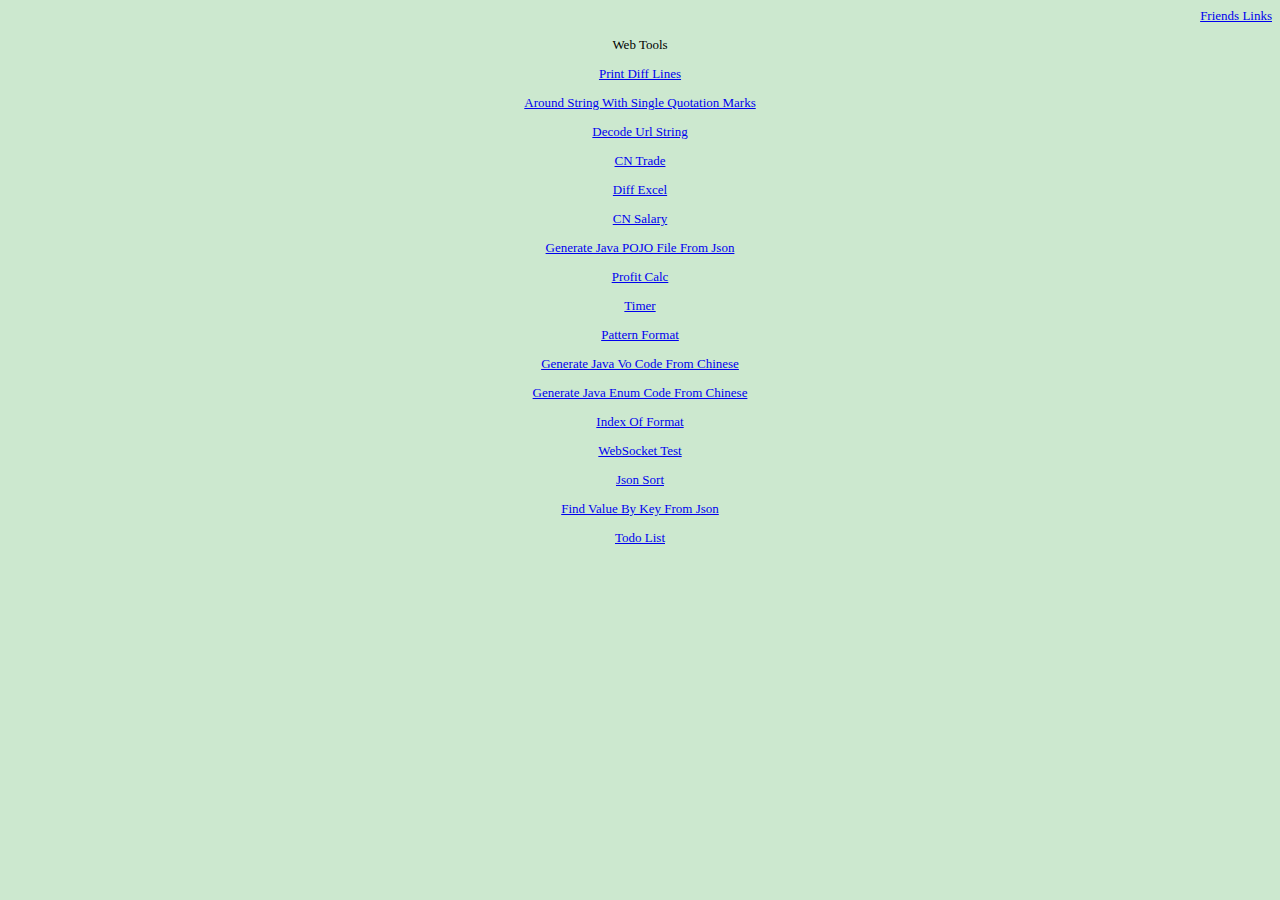
==== index.html @ d9b79220 "feat✨: update like sql" ====
<!DOCTYPE html><html lang=""><head><meta charset="utf-8"><meta http-equiv="X-UA-Compatible" content="IE=edge"><meta name="viewport" content="width=device-width,initial-scale=1"><link rel="icon" href="/dog.ico"><title>web-tools</title><link href="/css/chunk-1b1db866.e6678d6d.css" rel="prefetch"><link href="/css/chunk-7cc7de72.6ad1413c.css" rel="prefetch"><link href="/js/chunk-1940f107.6ebf0225.js" rel="prefetch"><link href="/js/chunk-1b1db866.20f64eea.js" rel="prefetch"><link href="/js/chunk-1ea17356.50a39ca7.js" rel="prefetch"><link href="/js/chunk-2d0a4bb8.d5ed5f6c.js" rel="prefetch"><link href="/js/chunk-2d0a4efd.b0582077.js" rel="prefetch"><link href="/js/chunk-2d0c02c5.6dd8c02f.js" rel="prefetch"><link href="/js/chunk-2d0d0eed.fac09519.js" rel="prefetch"><link href="/js/chunk-2d0dad43.9f3d9fb6.js" rel="prefetch"><link href="/js/chunk-2d0e13e6.fd4de1e1.js" rel="prefetch"><link href="/js/chunk-2d209383.af4e9167.js" rel="prefetch"><link href="/js/chunk-2d210983.a8b77554.js" rel="prefetch"><link href="/js/chunk-2d213cf6.b4746971.js" rel="prefetch"><link href="/js/chunk-2d21b157.a97ead2b.js" rel="prefetch"><link href="/js/chunk-2d21d0df.c52e76cf.js" rel="prefetch"><link href="/js/chunk-2d224eb4.33f3baf3.js" rel="prefetch"><link href="/js/chunk-3961fd03.9ba496a7.js" rel="prefetch"><link href="/js/chunk-3f4150da.474fabde.js" rel="prefetch"><link href="/js/chunk-7cc7de72.91364f6a.js" rel="prefetch"><link href="/js/chunk-7fbbe763.609fc71a.js" rel="prefetch"><link href="/js/chunk-c8bb80e6.17dad635.js" rel="prefetch"><link href="/css/app.761abf24.css" rel="preload" as="style"><link href="/js/app.299f0ff8.js" rel="preload" as="script"><link href="/js/chunk-vendors.bd8e99a1.js" rel="preload" as="script"><link href="/css/app.761abf24.css" rel="stylesheet"></head><body><noscript><strong>We're sorry but web-tools doesn't work properly without JavaScript enabled. Please enable it to continue.</strong></noscript><div id="app"></div><script src="/js/chunk-vendors.bd8e99a1.js"></script><script src="/js/app.299f0ff8.js"></script></body></html>
---- css/chunk-1b1db866.e6678d6d.css ----
.friends{text-align:right}.tools{text-align:center}
---- css/chunk-7cc7de72.6ad1413c.css ----
.appChart{height:800px;width:800px;margin:auto}
---- css/app.761abf24.css ----
body{font-size:13px;font-family:Consolas,serif;background-color:#cce8cf;text-align:center}table{margin:auto}
---- css/app.761abf24.css ----
body{font-size:13px;font-family:Consolas,serif;background-color:#cce8cf;text-align:center}table{margin:auto}
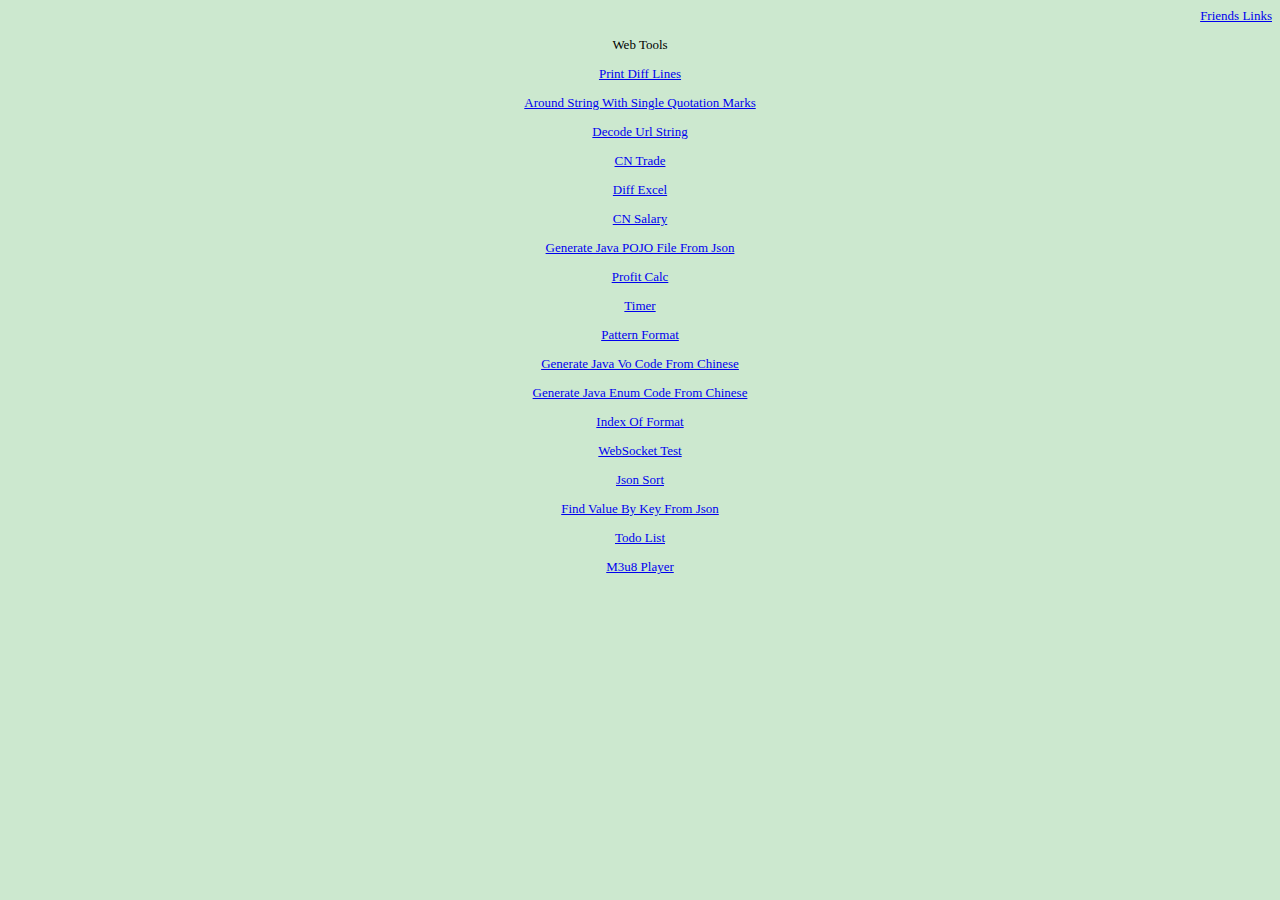
==== commit b592d95a: "feat: update web-tool" ====
--- a/index.html
+++ b/index.html
@@ -1 +1 @@
-<!DOCTYPE html><html lang=""><head><meta charset="utf-8"><meta http-equiv="X-UA-Compatible" content="IE=edge"><meta name="viewport" content="width=device-width,initial-scale=1"><link rel="icon" href="/dog.ico"><title>web-tools</title><link href="/css/chunk-1b1db866.e6678d6d.css" rel="prefetch"><link href="/css/chunk-7cc7de72.6ad1413c.css" rel="prefetch"><link href="/js/chunk-1940f107.6ebf0225.js" rel="prefetch"><link href="/js/chunk-1b1db866.20f64eea.js" rel="prefetch"><link href="/js/chunk-1ea17356.50a39ca7.js" rel="prefetch"><link href="/js/chunk-2d0a4bb8.d5ed5f6c.js" rel="prefetch"><link href="/js/chunk-2d0a4efd.b0582077.js" rel="prefetch"><link href="/js/chunk-2d0c02c5.6dd8c02f.js" rel="prefetch"><link href="/js/chunk-2d0d0eed.fac09519.js" rel="prefetch"><link href="/js/chunk-2d0dad43.9f3d9fb6.js" rel="prefetch"><link href="/js/chunk-2d0e13e6.fd4de1e1.js" rel="prefetch"><link href="/js/chunk-2d209383.af4e9167.js" rel="prefetch"><link href="/js/chunk-2d210983.a8b77554.js" rel="prefetch"><link href="/js/chunk-2d213cf6.b4746971.js" rel="prefetch"><link href="/js/chunk-2d21b157.a97ead2b.js" rel="prefetch"><link href="/js/chunk-2d21d0df.c52e76cf.js" rel="prefetch"><link href="/js/chunk-2d224eb4.33f3baf3.js" rel="prefetch"><link href="/js/chunk-3961fd03.9ba496a7.js" rel="prefetch"><link href="/js/chunk-3f4150da.474fabde.js" rel="prefetch"><link href="/js/chunk-7cc7de72.91364f6a.js" rel="prefetch"><link href="/js/chunk-7fbbe763.609fc71a.js" rel="prefetch"><link href="/js/chunk-c8bb80e6.17dad635.js" rel="prefetch"><link href="/css/app.761abf24.css" rel="preload" as="style"><link href="/js/app.299f0ff8.js" rel="preload" as="script"><link href="/js/chunk-vendors.bd8e99a1.js" rel="preload" as="script"><link href="/css/app.761abf24.css" rel="stylesheet"></head><body><noscript><strong>We're sorry but web-tools doesn't work properly without JavaScript enabled. Please enable it to continue.</strong></noscript><div id="app"></div><script src="/js/chunk-vendors.bd8e99a1.js"></script><script src="/js/app.299f0ff8.js"></script></body></html>+<!DOCTYPE html><html lang=""><head><meta charset="utf-8"><meta http-equiv="X-UA-Compatible" content="IE=edge"><meta name="viewport" content="width=device-width,initial-scale=1"><link rel="icon" href="/dog.ico"><title>web-tools</title><link href="/css/chunk-114c9295.566949bf.css" rel="prefetch"><link href="/css/chunk-646202e6.6ad1413c.css" rel="prefetch"><link href="/css/chunk-7799304c.e6678d6d.css" rel="prefetch"><link href="/js/chunk-114c9295.30a87d36.js" rel="prefetch"><link href="/js/chunk-149d08b1.00b34141.js" rel="prefetch"><link href="/js/chunk-1940f107.82191f12.js" rel="prefetch"><link href="/js/chunk-2d0a4bb8.ade23f94.js" rel="prefetch"><link href="/js/chunk-2d0a4efd.bfbe1884.js" rel="prefetch"><link href="/js/chunk-2d0c02c5.529498ca.js" rel="prefetch"><link href="/js/chunk-2d0d0eed.f7668cda.js" rel="prefetch"><link href="/js/chunk-2d0dad43.49238ce2.js" rel="prefetch"><link href="/js/chunk-2d0e13e6.2129c901.js" rel="prefetch"><link href="/js/chunk-2d209383.5b77d5be.js" rel="prefetch"><link href="/js/chunk-2d210983.bb5bca90.js" rel="prefetch"><link href="/js/chunk-2d213cf6.b7e139da.js" rel="prefetch"><link href="/js/chunk-2d21b157.b8d61449.js" rel="prefetch"><link href="/js/chunk-2d21d0df.1ab55f2e.js" rel="prefetch"><link href="/js/chunk-39befad0.ed7d5ef3.js" rel="prefetch"><link href="/js/chunk-3f4150da.b5eab02d.js" rel="prefetch"><link href="/js/chunk-646202e6.3bf69aa5.js" rel="prefetch"><link href="/js/chunk-6e83591c.22ec3898.js" rel="prefetch"><link href="/js/chunk-7799304c.e4f678ae.js" rel="prefetch"><link href="/js/chunk-7fbbe763.63ef8775.js" rel="prefetch"><link href="/js/chunk-8cafbaf6.c1872ecd.js" rel="prefetch"><link href="/js/chunk-c8bb80e6.43fcbb64.js" rel="prefetch"><link href="/css/app.761abf24.css" rel="preload" as="style"><link href="/js/app.0b1c93c1.js" rel="preload" as="script"><link href="/js/chunk-vendors.3302790a.js" rel="preload" as="script"><link href="/css/app.761abf24.css" rel="stylesheet"></head><body><noscript><strong>We're sorry but web-tools doesn't work properly without JavaScript enabled. Please enable it to continue.</strong></noscript><div id="app"></div><script src="/js/chunk-vendors.3302790a.js"></script><script src="/js/app.0b1c93c1.js"></script></body></html>--- a/css/chunk-114c9295.566949bf.css
+++ b/css/chunk-114c9295.566949bf.css
@@ -0,0 +1 @@
+.vjs-svg-icon{display:inline-block;background-repeat:no-repeat;background-position:50%;fill:currentColor;height:1.8em;width:1.8em}.vjs-svg-icon:before{content:none!important}.vjs-control:focus .vjs-svg-icon,.vjs-svg-icon:hover{filter:drop-shadow(0 0 .25em #fff)}.video-js .vjs-big-play-button .vjs-icon-placeholder:before,.video-js .vjs-modal-dialog,.vjs-button>.vjs-icon-placeholder:before,.vjs-modal-dialog .vjs-modal-dialog-content{position:absolute;top:0;left:0;width:100%;height:100%}.video-js .vjs-big-play-button .vjs-icon-placeholder:before,.vjs-button>.vjs-icon-placeholder:before{text-align:center}@font-face{font-family:VideoJS;src:url([data-uri]) format("woff");font-weight:400;font-style:normal}.video-js .vjs-big-play-button .vjs-icon-placeholder:before,.video-js .vjs-play-control .vjs-icon-placeholder,.vjs-icon-play{font-family:VideoJS;font-weight:400;font-style:normal}.video-js .vjs-big-play-button .vjs-icon-placeholder:before,.video-js .vjs-play-control .vjs-icon-placeholder:before,.vjs-icon-play:before{content:"\f101"}.vjs-icon-play-circle{font-family:VideoJS;font-weight:400;font-style:normal}.vjs-icon-play-circle:before{content:"\f102"}.video-js .vjs-play-control.vjs-playing .vjs-icon-placeholder,.vjs-icon-pause{font-family:VideoJS;font-weight:400;font-style:normal}.video-js .vjs-play-control.vjs-playing .vjs-icon-placeholder:before,.vjs-icon-pause:before{content:"\f103"}.video-js .vjs-mute-control.vjs-vol-0 .vjs-icon-placeholder,.vjs-icon-volume-mute{font-family:VideoJS;font-weight:400;font-style:normal}.video-js .vjs-mute-control.vjs-vol-0 .vjs-icon-placeholder:before,.vjs-icon-volume-mute:before{content:"\f104"}.video-js .vjs-mute-control.vjs-vol-1 .vjs-icon-placeholder,.vjs-icon-volume-low{font-family:VideoJS;font-weight:400;font-style:normal}.video-js .vjs-mute-control.vjs-vol-1 .vjs-icon-placeholder:before,.vjs-icon-volume-low:before{content:"\f105"}.video-js .vjs-mute-control.vjs-vol-2 .vjs-icon-placeholder,.vjs-icon-volume-mid{font-family:VideoJS;font-weight:400;font-style:normal}.video-js .vjs-mute-control.vjs-vol-2 .vjs-icon-placeholder:before,.vjs-icon-volume-mid:before{content:"\f106"}.video-js .vjs-mute-control .vjs-icon-placeholder,.vjs-icon-volume-high{font-family:VideoJS;font-weight:400;font-style:normal}.video-js .vjs-mute-control .vjs-icon-placeholder:before,.vjs-icon-volume-high:before{content:"\f107"}.video-js .vjs-fullscreen-control .vjs-icon-placeholder,.vjs-icon-fullscreen-enter{font-family:VideoJS;font-weight:400;font-style:normal}.video-js .vjs-fullscreen-control .vjs-icon-placeholder:before,.vjs-icon-fullscreen-enter:before{content:"\f108"}.video-js.vjs-fullscreen .vjs-fullscreen-control .vjs-icon-placeholder,.vjs-icon-fullscreen-exit{font-family:VideoJS;font-weight:400;font-style:normal}.video-js.vjs-fullscreen .vjs-fullscreen-control .vjs-icon-placeholder:before,.vjs-icon-fullscreen-exit:before{content:"\f109"}.vjs-icon-spinner{font-family:VideoJS;font-weight:400;font-style:normal}.vjs-icon-spinner:before{content:"\f10a"}.video-js.video-js:lang(en-AU) .vjs-subs-caps-button .vjs-icon-placeholder,.video-js.video-js:lang(en-GB) .vjs-subs-caps-button .vjs-icon-placeholder,.video-js.video-js:lang(en-IE) .vjs-subs-caps-button .vjs-icon-placeholder,.video-js.video-js:lang(en-NZ) .vjs-subs-caps-button .vjs-icon-placeholder,.video-js .vjs-subs-caps-button .vjs-icon-placeholder,.video-js .vjs-subtitles-button .vjs-icon-placeholder,.vjs-icon-subtitles{font-family:VideoJS;font-weight:400;font-style:normal}.video-js.video-js:lang(en-AU) .vjs-subs-caps-button .vjs-icon-placeholder:before,.video-js.video-js:lang(en-GB) .vjs-subs-caps-button .vjs-icon-placeholder:before,.video-js.video-js:lang(en-IE) .vjs-subs-caps-button .vjs-icon-placeholder:before,.video-js.video-js:lang(en-NZ) .vjs-subs-caps-button .vjs-icon-placeholder:before,.video-js .vjs-subs-caps-button .vjs-icon-placeholder:before,.video-js .vjs-subtitles-button .vjs-icon-placeholder:before,.vjs-icon-subtitles:before{content:"\f10b"}.video-js .vjs-captions-button .vjs-icon-placeholder,.video-js:lang(en) .vjs-subs-caps-button .vjs-icon-placeholder,.video-js:lang(fr-CA) .vjs-subs-caps-button .vjs-icon-placeholder,.vjs-icon-captions{font-family:VideoJS;font-weight:400;font-style:normal}.video-js .vjs-captions-button .vjs-icon-placeholder:before,.video-js:lang(en) .vjs-subs-caps-button .vjs-icon-placeholder:before,.video-js:lang(fr-CA) .vjs-subs-caps-button .vjs-icon-placeholder:before,.vjs-icon-captions:before{content:"\f10c"}.vjs-icon-hd{font-family:VideoJS;font-weight:400;font-style:normal}.vjs-icon-hd:before{content:"\f10d"}.video-js .vjs-chapters-button .vjs-icon-placeholder,.vjs-icon-chapters{font-family:VideoJS;font-weight:400;font-style:normal}.video-js .vjs-chapters-button .vjs-icon-placeholder:before,.vjs-icon-chapters:before{content:"\f10e"}.vjs-icon-downloading{font-family:VideoJS;font-weight:400;font-style:normal}.vjs-icon-downloading:before{content:"\f10f"}.vjs-icon-file-download{font-family:VideoJS;font-weight:400;font-style:normal}.vjs-icon-file-download:before{content:"\f110"}.vjs-icon-file-download-done{font-family:VideoJS;font-weight:400;font-style:normal}.vjs-icon-file-download-done:before{content:"\f111"}.vjs-icon-file-download-off{font-family:VideoJS;font-weight:400;font-style:normal}.vjs-icon-file-download-off:before{content:"\f112"}.vjs-icon-share{font-family:VideoJS;font-weight:400;font-style:normal}.vjs-icon-share:before{content:"\f113"}.vjs-icon-cog{font-family:VideoJS;font-weight:400;font-style:normal}.vjs-icon-cog:before{content:"\f114"}.vjs-icon-square{font-family:VideoJS;font-weight:400;font-style:normal}.vjs-icon-square:before{content:"\f115"}.video-js .vjs-play-progress,.video-js .vjs-volume-level,.vjs-icon-circle,.vjs-seek-to-live-control .vjs-icon-placeholder{font-family:VideoJS;font-weight:400;font-style:normal}.video-js .vjs-play-progress:before,.video-js .vjs-volume-level:before,.vjs-icon-circle:before,.vjs-seek-to-live-control .vjs-icon-placeholder:before{content:"\f116"}.vjs-icon-circle-outline{font-family:VideoJS;font-weight:400;font-style:normal}.vjs-icon-circle-outline:before{content:"\f117"}.vjs-icon-circle-inner-circle{font-family:VideoJS;font-weight:400;font-style:normal}.vjs-icon-circle-inner-circle:before{content:"\f118"}.video-js .vjs-control.vjs-close-button .vjs-icon-placeholder,.vjs-icon-cancel{font-family:VideoJS;font-weight:400;font-style:normal}.video-js .vjs-control.vjs-close-button .vjs-icon-placeholder:before,.vjs-icon-cancel:before{content:"\f119"}.vjs-icon-repeat{font-family:VideoJS;font-weight:400;font-style:normal}.vjs-icon-repeat:before{content:"\f11a"}.video-js .vjs-play-control.vjs-ended .vjs-icon-placeholder,.vjs-icon-replay{font-family:VideoJS;font-weight:400;font-style:normal}.video-js .vjs-play-control.vjs-ended .vjs-icon-placeholder:before,.vjs-icon-replay:before{content:"\f11b"}.video-js .vjs-skip-backward-5 .vjs-icon-placeholder,.vjs-icon-replay-5{font-family:VideoJS;font-weight:400;font-style:normal}.video-js .vjs-skip-backward-5 .vjs-icon-placeholder:before,.vjs-icon-replay-5:before{content:"\f11c"}.video-js .vjs-skip-backward-10 .vjs-icon-placeholder,.vjs-icon-replay-10{font-family:VideoJS;font-weight:400;font-style:normal}.video-js .vjs-skip-backward-10 .vjs-icon-placeholder:before,.vjs-icon-replay-10:before{content:"\f11d"}.video-js .vjs-skip-backward-30 .vjs-icon-placeholder,.vjs-icon-replay-30{font-family:VideoJS;font-weight:400;font-style:normal}.video-js .vjs-skip-backward-30 .vjs-icon-placeholder:before,.vjs-icon-replay-30:before{content:"\f11e"}.video-js .vjs-skip-forward-5 .vjs-icon-placeholder,.vjs-icon-forward-5{font-family:VideoJS;font-weight:400;font-style:normal}.video-js .vjs-skip-forward-5 .vjs-icon-placeholder:before,.vjs-icon-forward-5:before{content:"\f11f"}.video-js .vjs-skip-forward-10 .vjs-icon-placeholder,.vjs-icon-forward-10{font-family:VideoJS;font-weight:400;font-style:normal}.video-js .vjs-skip-forward-10 .vjs-icon-placeholder:before,.vjs-icon-forward-10:before{content:"\f120"}.video-js .vjs-skip-forward-30 .vjs-icon-placeholder,.vjs-icon-forward-30{font-family:VideoJS;font-weight:400;font-style:normal}.video-js .vjs-skip-forward-30 .vjs-icon-placeholder:before,.vjs-icon-forward-30:before{content:"\f121"}.video-js .vjs-audio-button .vjs-icon-placeholder,.vjs-icon-audio{font-family:VideoJS;font-weight:400;font-style:normal}.video-js .vjs-audio-button .vjs-icon-placeholder:before,.vjs-icon-audio:before{content:"\f122"}.vjs-icon-next-item{font-family:VideoJS;font-weight:400;font-style:normal}.vjs-icon-next-item:before{content:"\f123"}.vjs-icon-previous-item{font-family:VideoJS;font-weight:400;font-style:normal}.vjs-icon-previous-item:before{content:"\f124"}.vjs-icon-shuffle{font-family:VideoJS;font-weight:400;font-style:normal}.vjs-icon-shuffle:before{content:"\f125"}.vjs-icon-cast{font-family:VideoJS;font-weight:400;font-style:normal}.vjs-icon-cast:before{content:"\f126"}.video-js .vjs-picture-in-picture-control .vjs-icon-placeholder,.vjs-icon-picture-in-picture-enter{font-family:VideoJS;font-weight:400;font-style:normal}.video-js .vjs-picture-in-picture-control .vjs-icon-placeholder:before,.vjs-icon-picture-in-picture-enter:before{content:"\f127"}.video-js.vjs-picture-in-picture .vjs-picture-in-picture-control .vjs-icon-placeholder,.vjs-icon-picture-in-picture-exit{font-family:VideoJS;font-weight:400;font-style:normal}.video-js.vjs-picture-in-picture .vjs-picture-in-picture-control .vjs-icon-placeholder:before,.vjs-icon-picture-in-picture-exit:before{content:"\f128"}.vjs-icon-facebook{font-family:VideoJS;font-weight:400;font-style:normal}.vjs-icon-facebook:before{content:"\f129"}.vjs-icon-linkedin{font-family:VideoJS;font-weight:400;font-style:normal}.vjs-icon-linkedin:before{content:"\f12a"}.vjs-icon-twitter{font-family:VideoJS;font-weight:400;font-style:normal}.vjs-icon-twitter:before{content:"\f12b"}.vjs-icon-tumblr{font-family:VideoJS;font-weight:400;font-style:normal}.vjs-icon-tumblr:before{content:"\f12c"}.vjs-icon-pinterest{font-family:VideoJS;font-weight:400;font-style:normal}.vjs-icon-pinterest:before{content:"\f12d"}.video-js .vjs-descriptions-button .vjs-icon-placeholder,.vjs-icon-audio-description{font-family:VideoJS;font-weight:400;font-style:normal}.video-js .vjs-descriptions-button .vjs-icon-placeholder:before,.vjs-icon-audio-description:before{content:"\f12e"}.video-js{display:inline-block;vertical-align:top;box-sizing:border-box;color:#fff;background-color:#000;position:relative;padding:0;font-size:10px;line-height:1;font-weight:400;font-style:normal;font-family:Arial,Helvetica,sans-serif;word-break:normal}.video-js:-moz-full-screen{position:absolute}.video-js:-webkit-full-screen{width:100%!important;height:100%!important}.video-js[tabindex="-1"]{outline:none}.video-js *,.video-js :after,.video-js :before{box-sizing:inherit}.video-js ul{font-family:inherit;font-size:inherit;line-height:inherit;list-style-position:outside;margin-left:0;margin-right:0;margin-top:0;margin-bottom:0}.video-js.vjs-1-1,.video-js.vjs-4-3,.video-js.vjs-9-16,.video-js.vjs-16-9,.video-js.vjs-fluid{width:100%;max-width:100%}.video-js.vjs-1-1:not(.vjs-audio-only-mode),.video-js.vjs-4-3:not(.vjs-audio-only-mode),.video-js.vjs-9-16:not(.vjs-audio-only-mode),.video-js.vjs-16-9:not(.vjs-audio-only-mode),.video-js.vjs-fluid:not(.vjs-audio-only-mode){height:0}.video-js.vjs-16-9:not(.vjs-audio-only-mode){padding-top:56.25%}.video-js.vjs-4-3:not(.vjs-audio-only-mode){padding-top:75%}.video-js.vjs-9-16:not(.vjs-audio-only-mode){padding-top:177.7777777778%}.video-js.vjs-1-1:not(.vjs-audio-only-mode){padding-top:100%}.video-js.vjs-fill:not(.vjs-audio-only-mode),.video-js .vjs-tech{width:100%;height:100%}.video-js .vjs-tech{position:absolute;top:0;left:0}.video-js.vjs-audio-only-mode .vjs-tech{display:none}body.vjs-full-window,body.vjs-pip-window{padding:0;margin:0;height:100%}.vjs-full-window .video-js.vjs-fullscreen,body.vjs-pip-window .video-js{position:fixed;overflow:hidden;z-index:1000;left:0;top:0;bottom:0;right:0}.video-js.vjs-fullscreen:not(.vjs-ios-native-fs),body.vjs-pip-window .video-js{width:100%!important;height:100%!important;padding-top:0!important;display:block}.video-js.vjs-fullscreen.vjs-user-inactive{cursor:none}.vjs-pip-container .vjs-pip-text{position:absolute;bottom:10%;font-size:2em;background-color:rgba(0,0,0,.7);padding:.5em;text-align:center;width:100%}.vjs-layout-small.vjs-pip-container .vjs-pip-text,.vjs-layout-tiny.vjs-pip-container .vjs-pip-text,.vjs-layout-x-small.vjs-pip-container .vjs-pip-text{bottom:0;font-size:1.4em}.vjs-hidden{display:none!important}.vjs-disabled{opacity:.5;cursor:default}.video-js .vjs-offscreen{height:1px;left:-9999px;position:absolute;top:0;width:1px}.vjs-lock-showing{display:block!important;opacity:1!important;visibility:visible!important}.vjs-no-js{padding:20px;color:#fff;background-color:#000;font-size:18px;font-family:Arial,Helvetica,sans-serif;text-align:center;width:300px;height:150px;margin:0 auto}.vjs-no-js a,.vjs-no-js a:visited{color:#66a8cc}.video-js .vjs-big-play-button{font-size:3em;line-height:1.5em;height:1.63332em;width:3em;display:block;position:absolute;top:50%;left:50%;padding:0;margin-top:-.81666em;margin-left:-1.5em;cursor:pointer;opacity:1;border:.06666em solid #fff;background-color:#2b333f;background-color:rgba(43,51,63,.7);border-radius:.3em;transition:all .4s}.vjs-big-play-button .vjs-svg-icon{width:1em;height:1em;position:absolute;top:50%;left:50%;line-height:1;transform:translate(-50%,-50%)}.video-js .vjs-big-play-button:focus,.video-js:hover .vjs-big-play-button{border-color:#fff;background-color:#73859f;background-color:rgba(115,133,159,.5);transition:all 0s}.vjs-controls-disabled .vjs-big-play-button,.vjs-error .vjs-big-play-button,.vjs-has-started .vjs-big-play-button,.vjs-using-native-controls .vjs-big-play-button{display:none}.vjs-has-started.vjs-paused.vjs-show-big-play-button-on-pause:not(.vjs-seeking,.vjs-scrubbing,.vjs-error) .vjs-big-play-button{display:block}.video-js button{background:none;border:none;color:inherit;display:inline-block;font-size:inherit;line-height:inherit;text-transform:none;text-decoration:none;transition:none;-webkit-appearance:none;-moz-appearance:none;appearance:none}.video-js.vjs-spatial-navigation-enabled .vjs-button:focus{outline:.0625em solid #fff;box-shadow:none}.vjs-control .vjs-button{width:100%;height:100%}.video-js .vjs-control.vjs-close-button{cursor:pointer;height:3em;position:absolute;right:0;top:.5em;z-index:2}.video-js .vjs-modal-dialog{background:rgba(0,0,0,.8);background:linear-gradient(180deg,rgba(0,0,0,.8),hsla(0,0%,100%,0));overflow:auto}.video-js .vjs-modal-dialog>*{box-sizing:border-box}.vjs-modal-dialog .vjs-modal-dialog-content{font-size:1.2em;line-height:1.5;padding:20px 24px;z-index:1}.vjs-menu-button{cursor:pointer}.vjs-menu-button.vjs-disabled{cursor:default}.vjs-workinghover .vjs-menu-button.vjs-disabled:hover .vjs-menu{display:none}.vjs-menu .vjs-menu-content{display:block;padding:0;margin:0;font-family:Arial,Helvetica,sans-serif;overflow:auto}.vjs-menu .vjs-menu-content>*{box-sizing:border-box}.vjs-scrubbing .vjs-control.vjs-menu-button:hover .vjs-menu{display:none}.vjs-menu li{display:flex;justify-content:center;list-style:none;margin:0;padding:.2em 0;line-height:1.4em;font-size:1.2em;text-align:center;text-transform:lowercase}.js-focus-visible .vjs-menu li.vjs-menu-item:hover,.vjs-menu li.vjs-menu-item:focus,.vjs-menu li.vjs-menu-item:hover{background-color:#73859f;background-color:rgba(115,133,159,.5)}.js-focus-visible .vjs-menu li.vjs-selected:hover,.vjs-menu li.vjs-selected,.vjs-menu li.vjs-selected:focus,.vjs-menu li.vjs-selected:hover{background-color:#fff;color:#2b333f}.js-focus-visible .vjs-menu li.vjs-selected:hover .vjs-svg-icon,.vjs-menu li.vjs-selected .vjs-svg-icon,.vjs-menu li.vjs-selected:focus .vjs-svg-icon,.vjs-menu li.vjs-selected:hover .vjs-svg-icon{fill:#000}.js-focus-visible .vjs-menu :not(.vjs-selected):focus:not(.focus-visible),.video-js .vjs-menu :not(.vjs-selected):focus:not(:focus-visible){background:none}.vjs-menu li.vjs-menu-title{text-align:center;text-transform:uppercase;font-size:1em;line-height:2em;padding:0;margin:0 0 .3em 0;font-weight:700;cursor:default}.vjs-menu-button-popup .vjs-menu{display:none;position:absolute;bottom:0;width:10em;left:-3em;height:0;margin-bottom:1.5em;border-top-color:rgba(43,51,63,.7)}.vjs-pip-window .vjs-menu-button-popup .vjs-menu{left:unset;right:1em}.vjs-menu-button-popup .vjs-menu .vjs-menu-content{background-color:#2b333f;background-color:rgba(43,51,63,.7);position:absolute;width:100%;bottom:1.5em;max-height:15em}.vjs-layout-tiny .vjs-menu-button-popup .vjs-menu .vjs-menu-content,.vjs-layout-x-small .vjs-menu-button-popup .vjs-menu .vjs-menu-content{max-height:5em}.vjs-layout-small .vjs-menu-button-popup .vjs-menu .vjs-menu-content{max-height:10em}.vjs-layout-medium .vjs-menu-button-popup .vjs-menu .vjs-menu-content{max-height:14em}.vjs-layout-huge .vjs-menu-button-popup .vjs-menu .vjs-menu-content,.vjs-layout-large .vjs-menu-button-popup .vjs-menu .vjs-menu-content,.vjs-layout-x-large .vjs-menu-button-popup .vjs-menu .vjs-menu-content{max-height:25em}.vjs-menu-button-popup .vjs-menu.vjs-lock-showing,.vjs-workinghover .vjs-menu-button-popup.vjs-hover .vjs-menu{display:block}.video-js .vjs-menu-button-inline{transition:all .4s;overflow:hidden}.video-js .vjs-menu-button-inline:before{width:2.222222222em}.video-js .vjs-menu-button-inline.vjs-slider-active,.video-js .vjs-menu-button-inline:focus,.video-js .vjs-menu-button-inline:hover{width:12em}.vjs-menu-button-inline .vjs-menu{opacity:0;height:100%;width:auto;position:absolute;left:4em;top:0;padding:0;margin:0;transition:all .4s}.vjs-menu-button-inline.vjs-slider-active .vjs-menu,.vjs-menu-button-inline:focus .vjs-menu,.vjs-menu-button-inline:hover .vjs-menu{display:block;opacity:1}.vjs-menu-button-inline .vjs-menu-content{width:auto;height:100%;margin:0;overflow:hidden}.video-js .vjs-control-bar{display:none;width:100%;position:absolute;bottom:0;left:0;right:0;height:3em;background-color:#2b333f;background-color:rgba(43,51,63,.7)}.video-js.vjs-spatial-navigation-enabled .vjs-control-bar{gap:1px}.video-js:not(.vjs-controls-disabled,.vjs-using-native-controls,.vjs-error) .vjs-control-bar.vjs-lock-showing{display:flex!important}.vjs-audio-only-mode .vjs-control-bar,.vjs-has-started .vjs-control-bar{display:flex;visibility:visible;opacity:1;transition:visibility .1s,opacity .1s}.vjs-has-started.vjs-user-inactive.vjs-playing .vjs-control-bar{visibility:visible;opacity:0;pointer-events:none;transition:visibility 1s,opacity 1s}.vjs-controls-disabled .vjs-control-bar,.vjs-error .vjs-control-bar,.vjs-using-native-controls .vjs-control-bar{display:none!important}.vjs-audio-only-mode.vjs-has-started.vjs-user-inactive.vjs-playing .vjs-control-bar,.vjs-audio.vjs-has-started.vjs-user-inactive.vjs-playing .vjs-control-bar{opacity:1;visibility:visible;pointer-events:auto}.video-js .vjs-control{position:relative;text-align:center;margin:0;padding:0;height:100%;width:4em;flex:none}.video-js .vjs-control.vjs-visible-text{width:auto;padding-left:1em;padding-right:1em}.vjs-button>.vjs-icon-placeholder:before{font-size:1.8em;line-height:1.67}.vjs-button>.vjs-icon-placeholder{display:block}.vjs-button>.vjs-svg-icon{display:inline-block}.video-js .vjs-control:focus,.video-js .vjs-control:focus:before,.video-js .vjs-control:hover:before{text-shadow:0 0 1em #fff}.video-js :not(.vjs-visible-text)>.vjs-control-text{border:0;clip:rect(0 0 0 0);height:1px;overflow:hidden;padding:0;position:absolute;width:1px}.video-js .vjs-custom-control-spacer{display:none}.video-js .vjs-progress-control{cursor:pointer;flex:auto;display:flex;align-items:center;min-width:4em;touch-action:none}.video-js .vjs-progress-control.disabled{cursor:default}.vjs-live .vjs-progress-control{display:none}.vjs-liveui .vjs-progress-control{display:flex;align-items:center}.video-js .vjs-progress-holder{flex:auto;transition:all .2s;height:.3em}.video-js .vjs-progress-control .vjs-progress-holder{margin:0 10px}.video-js .vjs-progress-control:hover .vjs-progress-holder,.video-js.vjs-scrubbing.vjs-touch-enabled .vjs-progress-control .vjs-progress-holder{font-size:1.6666666667em}.video-js .vjs-progress-control:hover .vjs-progress-holder.disabled{font-size:1em}.video-js .vjs-progress-holder .vjs-load-progress,.video-js .vjs-progress-holder .vjs-load-progress div,.video-js .vjs-progress-holder .vjs-play-progress{position:absolute;display:block;height:100%;margin:0;padding:0;width:0}.video-js .vjs-play-progress{background-color:#fff}.video-js .vjs-play-progress:before{font-size:.9em;position:absolute;right:-.5em;line-height:.35em;z-index:1}.vjs-svg-icons-enabled .vjs-play-progress:before{content:none!important}.vjs-play-progress .vjs-svg-icon{position:absolute;top:-.35em;right:-.4em;width:.9em;height:.9em;pointer-events:none;line-height:.15em;z-index:1}.video-js .vjs-load-progress{background:rgba(115,133,159,.5)}.video-js .vjs-load-progress div{background:rgba(115,133,159,.75)}.video-js .vjs-time-tooltip{background-color:#fff;background-color:hsla(0,0%,100%,.8);border-radius:.3em;color:#000;float:right;font-family:Arial,Helvetica,sans-serif;font-size:1em;padding:6px 8px 8px 8px;pointer-events:none;position:absolute;top:-3.4em;visibility:hidden;z-index:1}.video-js .vjs-progress-holder:focus .vjs-time-tooltip{display:none}.video-js .vjs-progress-control:hover .vjs-progress-holder:focus .vjs-time-tooltip,.video-js .vjs-progress-control:hover .vjs-time-tooltip,.video-js.vjs-scrubbing.vjs-touch-enabled .vjs-progress-control .vjs-time-tooltip{display:block;font-size:.6em;visibility:visible}.video-js .vjs-progress-control.disabled:hover .vjs-time-tooltip{font-size:1em}.video-js .vjs-progress-control .vjs-mouse-display{display:none;position:absolute;width:1px;height:100%;background-color:#000;z-index:1}.video-js .vjs-progress-control:hover .vjs-mouse-display,.video-js.vjs-scrubbing.vjs-touch-enabled .vjs-progress-control .vjs-mouse-display{display:block}.video-js.vjs-user-inactive .vjs-progress-control .vjs-mouse-display{visibility:hidden;opacity:0;transition:visibility 1s,opacity 1s}.vjs-mouse-display .vjs-time-tooltip{color:#fff;background-color:#000;background-color:rgba(0,0,0,.8)}.video-js .vjs-slider{position:relative;cursor:pointer;padding:0;margin:0 .45em 0 .45em;-webkit-touch-callout:none;-webkit-user-select:none;-moz-user-select:none;user-select:none;background-color:#73859f;background-color:rgba(115,133,159,.5)}.video-js .vjs-slider.disabled{cursor:default}.video-js .vjs-slider:focus{text-shadow:0 0 1em #fff;box-shadow:0 0 1em #fff}.video-js.vjs-spatial-navigation-enabled .vjs-slider:focus{outline:.0625em solid #fff}.video-js .vjs-mute-control{cursor:pointer;flex:none}.video-js .vjs-volume-control{cursor:pointer;margin-right:1em;display:flex}.video-js .vjs-volume-control.vjs-volume-horizontal{width:5em}.video-js .vjs-volume-panel .vjs-volume-control{visibility:visible;opacity:0;width:1px;height:1px;margin-left:-1px}.video-js .vjs-volume-panel{transition:width 1s}.video-js .vjs-volume-panel.vjs-hover .vjs-mute-control~.vjs-volume-control,.video-js .vjs-volume-panel.vjs-hover .vjs-volume-control,.video-js .vjs-volume-panel .vjs-volume-control.vjs-slider-active,.video-js .vjs-volume-panel .vjs-volume-control:active,.video-js .vjs-volume-panel:active .vjs-volume-control,.video-js .vjs-volume-panel:focus .vjs-volume-control{visibility:visible;opacity:1;position:relative;transition:visibility .1s,opacity .1s,height .1s,width .1s,left 0s,top 0s}.video-js .vjs-volume-panel.vjs-hover .vjs-mute-control~.vjs-volume-control.vjs-volume-horizontal,.video-js .vjs-volume-panel.vjs-hover .vjs-volume-control.vjs-volume-horizontal,.video-js .vjs-volume-panel .vjs-volume-control.vjs-slider-active.vjs-volume-horizontal,.video-js .vjs-volume-panel .vjs-volume-control:active.vjs-volume-horizontal,.video-js .vjs-volume-panel:active .vjs-volume-control.vjs-volume-horizontal,.video-js .vjs-volume-panel:focus .vjs-volume-control.vjs-volume-horizontal{width:5em;height:3em;margin-right:0}.video-js .vjs-volume-panel.vjs-hover .vjs-mute-control~.vjs-volume-control.vjs-volume-vertical,.video-js .vjs-volume-panel.vjs-hover .vjs-volume-control.vjs-volume-vertical,.video-js .vjs-volume-panel .vjs-volume-control.vjs-slider-active.vjs-volume-vertical,.video-js .vjs-volume-panel .vjs-volume-control:active.vjs-volume-vertical,.video-js .vjs-volume-panel:active .vjs-volume-control.vjs-volume-vertical,.video-js .vjs-volume-panel:focus .vjs-volume-control.vjs-volume-vertical{left:-3.5em;transition:left 0s}.video-js .vjs-volume-panel.vjs-volume-panel-horizontal.vjs-hover,.video-js .vjs-volume-panel.vjs-volume-panel-horizontal.vjs-slider-active,.video-js .vjs-volume-panel.vjs-volume-panel-horizontal:active{width:10em;transition:width .1s}.video-js .vjs-volume-panel.vjs-volume-panel-horizontal.vjs-mute-toggle-only{width:4em}.video-js .vjs-volume-panel .vjs-volume-control.vjs-volume-vertical{height:8em;width:3em;left:-3000em;transition:visibility 1s,opacity 1s,height 1s 1s,width 1s 1s,left 1s 1s,top 1s 1s}.video-js .vjs-volume-panel .vjs-volume-control.vjs-volume-horizontal{transition:visibility 1s,opacity 1s,height 1s 1s,width 1s,left 1s 1s,top 1s 1s}.video-js .vjs-volume-panel{display:flex}.video-js .vjs-volume-bar{margin:1.35em .45em}.vjs-volume-bar.vjs-slider-horizontal{width:5em;height:.3em}.vjs-volume-bar.vjs-slider-vertical{width:.3em;height:5em;margin:1.35em auto}.video-js .vjs-volume-level{position:absolute;bottom:0;left:0;background-color:#fff}.video-js .vjs-volume-level:before{position:absolute;font-size:.9em;z-index:1}.vjs-slider-vertical .vjs-volume-level{width:.3em}.vjs-slider-vertical .vjs-volume-level:before{top:-.5em;left:-.3em;z-index:1}.vjs-svg-icons-enabled .vjs-volume-level:before{content:none}.vjs-volume-level .vjs-svg-icon{position:absolute;width:.9em;height:.9em;pointer-events:none;z-index:1}.vjs-slider-horizontal .vjs-volume-level{height:.3em}.vjs-slider-horizontal .vjs-volume-level:before{line-height:.35em;right:-.5em}.vjs-slider-horizontal .vjs-volume-level .vjs-svg-icon{right:-.3em;transform:translateY(-50%)}.vjs-slider-vertical .vjs-volume-level .vjs-svg-icon{top:-.55em;transform:translateX(-50%)}.video-js .vjs-volume-panel.vjs-volume-panel-vertical{width:4em}.vjs-volume-bar.vjs-slider-vertical .vjs-volume-level{height:100%}.vjs-volume-bar.vjs-slider-horizontal .vjs-volume-level{width:100%}.video-js .vjs-volume-vertical{width:3em;height:8em;bottom:8em;background-color:#2b333f;background-color:rgba(43,51,63,.7)}.video-js .vjs-volume-horizontal .vjs-menu{left:-2em}.video-js .vjs-volume-tooltip{background-color:#fff;background-color:hsla(0,0%,100%,.8);border-radius:.3em;color:#000;float:right;font-family:Arial,Helvetica,sans-serif;font-size:1em;padding:6px 8px 8px 8px;pointer-events:none;position:absolute;top:-3.4em;visibility:hidden;z-index:1}.video-js .vjs-volume-control:hover .vjs-progress-holder:focus .vjs-volume-tooltip,.video-js .vjs-volume-control:hover .vjs-volume-tooltip{display:block;font-size:1em;visibility:visible}.video-js .vjs-volume-vertical:hover .vjs-progress-holder:focus .vjs-volume-tooltip,.video-js .vjs-volume-vertical:hover .vjs-volume-tooltip{left:1em;top:-12px}.video-js .vjs-volume-control.disabled:hover .vjs-volume-tooltip{font-size:1em}.video-js .vjs-volume-control .vjs-mouse-display{display:none;position:absolute;width:100%;height:1px;background-color:#000;z-index:1}.video-js .vjs-volume-horizontal .vjs-mouse-display{width:1px;height:100%}.video-js .vjs-volume-control:hover .vjs-mouse-display{display:block}.video-js.vjs-user-inactive .vjs-volume-control .vjs-mouse-display{visibility:hidden;opacity:0;transition:visibility 1s,opacity 1s}.vjs-mouse-display .vjs-volume-tooltip{color:#fff;background-color:#000;background-color:rgba(0,0,0,.8)}.vjs-poster{display:inline-block;vertical-align:middle;cursor:pointer;margin:0;padding:0;position:absolute;top:0;right:0;bottom:0;left:0;height:100%}.vjs-has-started .vjs-poster,.vjs-using-native-controls .vjs-poster{display:none}.vjs-audio.vjs-has-started .vjs-poster,.vjs-has-started.vjs-audio-poster-mode .vjs-poster,.vjs-pip-container.vjs-has-started .vjs-poster{display:block}.vjs-poster img{width:100%;height:100%;-o-object-fit:contain;object-fit:contain}.video-js .vjs-live-control{display:flex;align-items:flex-start;flex:auto;font-size:1em;line-height:3em}.video-js.vjs-liveui .vjs-live-control,.video-js:not(.vjs-live) .vjs-live-control{display:none}.video-js .vjs-seek-to-live-control{align-items:center;cursor:pointer;flex:none;display:inline-flex;height:100%;padding-left:.5em;padding-right:.5em;font-size:1em;line-height:3em;width:auto;min-width:4em}.video-js.vjs-live:not(.vjs-liveui) .vjs-seek-to-live-control,.video-js:not(.vjs-live) .vjs-seek-to-live-control{display:none}.vjs-seek-to-live-control.vjs-control.vjs-at-live-edge{cursor:auto}.vjs-seek-to-live-control .vjs-icon-placeholder{margin-right:.5em;color:#888}.vjs-svg-icons-enabled .vjs-seek-to-live-control{line-height:0}.vjs-seek-to-live-control .vjs-svg-icon{width:1em;height:1em;pointer-events:none;fill:#888}.vjs-seek-to-live-control.vjs-control.vjs-at-live-edge .vjs-icon-placeholder{color:red}.vjs-seek-to-live-control.vjs-control.vjs-at-live-edge .vjs-svg-icon{fill:red}.video-js .vjs-time-control{flex:none;font-size:1em;line-height:3em;min-width:2em;width:auto;padding-left:1em;padding-right:1em}.video-js .vjs-current-time,.video-js .vjs-duration,.vjs-live .vjs-time-control,.vjs-live .vjs-time-divider{display:none}.vjs-time-divider{display:none;line-height:3em}.vjs-normalise-time-controls:not(.vjs-live) .vjs-time-control{display:flex}.video-js .vjs-play-control{cursor:pointer}.video-js .vjs-play-control .vjs-icon-placeholder{flex:none}.vjs-text-track-display{position:absolute;bottom:3em;left:0;right:0;top:0;pointer-events:none}.vjs-error .vjs-text-track-display{display:none}.video-js.vjs-controls-disabled .vjs-text-track-display,.video-js.vjs-user-inactive.vjs-playing .vjs-text-track-display{bottom:1em}.video-js .vjs-text-track{font-size:1.4em;text-align:center;margin-bottom:.1em}.vjs-subtitles{color:#fff}.vjs-captions{color:#fc6}.vjs-tt-cue{display:block}video::-webkit-media-text-track-display{transform:translateY(-3em)}.video-js.vjs-controls-disabled video::-webkit-media-text-track-display,.video-js.vjs-user-inactive.vjs-playing video::-webkit-media-text-track-display{transform:translateY(-1.5em)}.video-js.vjs-force-center-align-cues .vjs-text-track-cue{text-align:center!important;width:80%!important}@supports not (inset:10px){.video-js .vjs-text-track-display>div{top:0;right:0;bottom:0;left:0}}.video-js .vjs-picture-in-picture-control{cursor:pointer;flex:none}.video-js.vjs-audio-only-mode .vjs-picture-in-picture-control,.vjs-pip-window .vjs-picture-in-picture-control{display:none}.video-js .vjs-fullscreen-control{cursor:pointer;flex:none}.video-js.vjs-audio-only-mode .vjs-fullscreen-control,.vjs-pip-window .vjs-fullscreen-control{display:none}.vjs-playback-rate .vjs-playback-rate-value,.vjs-playback-rate>.vjs-menu-button{position:absolute;top:0;left:0;width:100%;height:100%}.vjs-playback-rate .vjs-playback-rate-value{pointer-events:none;font-size:1.5em;line-height:2;text-align:center}.vjs-playback-rate .vjs-menu{width:4em;left:0}.vjs-error .vjs-error-display .vjs-modal-dialog-content{font-size:1.4em;text-align:center}.vjs-loading-spinner{display:none;position:absolute;top:50%;left:50%;transform:translate(-50%,-50%);opacity:.85;text-align:left;border:.6em solid rgba(43,51,63,.7);box-sizing:border-box;background-clip:padding-box;width:5em;height:5em;border-radius:50%;visibility:hidden}.vjs-seeking .vjs-loading-spinner,.vjs-waiting .vjs-loading-spinner{display:flex;justify-content:center;align-items:center;animation:vjs-spinner-show 0s linear .3s forwards}.vjs-error .vjs-loading-spinner{display:none}.vjs-loading-spinner:after,.vjs-loading-spinner:before{content:"";position:absolute;box-sizing:inherit;width:inherit;height:inherit;border-radius:inherit;opacity:1;border:inherit;border-color:transparent;border-top-color:#fff}.vjs-seeking .vjs-loading-spinner:after,.vjs-seeking .vjs-loading-spinner:before,.vjs-waiting .vjs-loading-spinner:after,.vjs-waiting .vjs-loading-spinner:before{animation:vjs-spinner-spin 1.1s cubic-bezier(.6,.2,0,.8) infinite,vjs-spinner-fade 1.1s linear infinite}.vjs-seeking .vjs-loading-spinner:before,.vjs-waiting .vjs-loading-spinner:before{border-top-color:#fff}.vjs-seeking .vjs-loading-spinner:after,.vjs-waiting .vjs-loading-spinner:after{border-top-color:#fff;animation-delay:.44s}@keyframes vjs-spinner-show{to{visibility:visible}}@keyframes vjs-spinner-spin{to{transform:rotate(1turn)}}@keyframes vjs-spinner-fade{0%{border-top-color:#73859f}20%{border-top-color:#73859f}35%{border-top-color:#fff}60%{border-top-color:#73859f}to{border-top-color:#73859f}}.video-js.vjs-audio-only-mode .vjs-captions-button{display:none}.vjs-chapters-button .vjs-menu ul{width:24em}.video-js.vjs-audio-only-mode .vjs-descriptions-button{display:none}.vjs-subs-caps-button+.vjs-menu .vjs-captions-menu-item .vjs-svg-icon{width:1.5em;height:1.5em}.video-js .vjs-subs-caps-button+.vjs-menu .vjs-captions-menu-item .vjs-menu-item-text .vjs-icon-placeholder{vertical-align:middle;display:inline-block;margin-bottom:-.1em}.video-js .vjs-subs-caps-button+.vjs-menu .vjs-captions-menu-item .vjs-menu-item-text .vjs-icon-placeholder:before{font-family:VideoJS;content:"\f10c";font-size:1.5em;line-height:inherit}.video-js.vjs-audio-only-mode .vjs-subs-caps-button{display:none}.video-js .vjs-audio-button+.vjs-menu .vjs-descriptions-menu-item .vjs-menu-item-text .vjs-icon-placeholder,.video-js .vjs-audio-button+.vjs-menu .vjs-main-desc-menu-item .vjs-menu-item-text .vjs-icon-placeholder{vertical-align:middle;display:inline-block;margin-bottom:-.1em}.video-js .vjs-audio-button+.vjs-menu .vjs-descriptions-menu-item .vjs-menu-item-text .vjs-icon-placeholder:before,.video-js .vjs-audio-button+.vjs-menu .vjs-main-desc-menu-item .vjs-menu-item-text .vjs-icon-placeholder:before{font-family:VideoJS;content:" \f12e";font-size:1.5em;line-height:inherit}.video-js.vjs-layout-small .vjs-current-time,.video-js.vjs-layout-small .vjs-duration,.video-js.vjs-layout-small .vjs-playback-rate,.video-js.vjs-layout-small .vjs-remaining-time,.video-js.vjs-layout-small .vjs-time-divider,.video-js.vjs-layout-small .vjs-volume-control,.video-js.vjs-layout-tiny .vjs-current-time,.video-js.vjs-layout-tiny .vjs-duration,.video-js.vjs-layout-tiny .vjs-playback-rate,.video-js.vjs-layout-tiny .vjs-remaining-time,.video-js.vjs-layout-tiny .vjs-time-divider,.video-js.vjs-layout-tiny .vjs-volume-control,.video-js.vjs-layout-x-small .vjs-current-time,.video-js.vjs-layout-x-small .vjs-duration,.video-js.vjs-layout-x-small .vjs-playback-rate,.video-js.vjs-layout-x-small .vjs-remaining-time,.video-js.vjs-layout-x-small .vjs-time-divider,.video-js.vjs-layout-x-small .vjs-volume-control{display:none}.video-js.vjs-layout-small .vjs-volume-panel.vjs-volume-panel-horizontal.vjs-hover,.video-js.vjs-layout-small .vjs-volume-panel.vjs-volume-panel-horizontal.vjs-slider-active,.video-js.vjs-layout-small .vjs-volume-panel.vjs-volume-panel-horizontal:active,.video-js.vjs-layout-small .vjs-volume-panel.vjs-volume-panel-horizontal:hover,.video-js.vjs-layout-tiny .vjs-volume-panel.vjs-volume-panel-horizontal.vjs-hover,.video-js.vjs-layout-tiny .vjs-volume-panel.vjs-volume-panel-horizontal.vjs-slider-active,.video-js.vjs-layout-tiny .vjs-volume-panel.vjs-volume-panel-horizontal:active,.video-js.vjs-layout-tiny .vjs-volume-panel.vjs-volume-panel-horizontal:hover,.video-js.vjs-layout-x-small .vjs-volume-panel.vjs-volume-panel-horizontal.vjs-hover,.video-js.vjs-layout-x-small .vjs-volume-panel.vjs-volume-panel-horizontal.vjs-slider-active,.video-js.vjs-layout-x-small .vjs-volume-panel.vjs-volume-panel-horizontal:active,.video-js.vjs-layout-x-small .vjs-volume-panel.vjs-volume-panel-horizontal:hover{width:auto}.video-js.vjs-layout-tiny .vjs-progress-control,.video-js.vjs-layout-x-small .vjs-progress-control{display:none}.video-js.vjs-layout-x-small .vjs-custom-control-spacer{flex:auto;display:block}.vjs-modal-dialog.vjs-text-track-settings{background-color:#2b333f;background-color:rgba(43,51,63,.75);color:#fff;height:70%}.vjs-spatial-navigation-enabled .vjs-modal-dialog.vjs-text-track-settings{height:80%}.vjs-error .vjs-text-track-settings{display:none}.vjs-text-track-settings .vjs-modal-dialog-content{display:table}.vjs-text-track-settings .vjs-track-settings-colors,.vjs-text-track-settings .vjs-track-settings-controls,.vjs-text-track-settings .vjs-track-settings-font{display:table-cell}.vjs-text-track-settings .vjs-track-settings-controls{text-align:right;vertical-align:bottom}@supports (display:grid){.vjs-text-track-settings .vjs-modal-dialog-content{display:grid;grid-template-columns:1fr 1fr;grid-template-rows:1fr;padding:20px 24px 0 24px}.vjs-track-settings-controls .vjs-default-button{margin-bottom:20px}.vjs-text-track-settings .vjs-track-settings-controls{grid-column:1/-1}.vjs-layout-small .vjs-text-track-settings .vjs-modal-dialog-content,.vjs-layout-tiny .vjs-text-track-settings .vjs-modal-dialog-content,.vjs-layout-x-small .vjs-text-track-settings .vjs-modal-dialog-content{grid-template-columns:1fr}}.vjs-text-track-settings select{font-size:inherit}.vjs-track-setting>select{margin-right:1em;margin-bottom:.5em}.vjs-text-track-settings fieldset{margin:10px;border:none}.vjs-text-track-settings fieldset span{display:inline-block;padding:0 .6em .8em}.vjs-text-track-settings fieldset span>select{max-width:7.3em}.vjs-text-track-settings legend{color:#fff;font-weight:700;font-size:1.2em}.vjs-text-track-settings .vjs-label{margin:0 .5em .5em 0}.vjs-track-settings-controls button:active,.vjs-track-settings-controls button:focus{outline-style:solid;outline-width:medium;background-image:linear-gradient(0deg,#fff 88%,#73859f)}.vjs-track-settings-controls button:hover{color:rgba(43,51,63,.75)}.vjs-track-settings-controls button{background-color:#fff;background-image:linear-gradient(-180deg,#fff 88%,#73859f);color:#2b333f;cursor:pointer;border-radius:2px}.vjs-track-settings-controls .vjs-default-button{margin-right:1em}.vjs-title-bar{background:rgba(0,0,0,.9);background:linear-gradient(180deg,rgba(0,0,0,.9),rgba(0,0,0,.7) 60%,transparent);font-size:1.2em;line-height:1.5;transition:opacity .1s;padding:.666em 1.333em 4em;pointer-events:none;position:absolute;top:0;width:100%}.vjs-error .vjs-title-bar{display:none}.vjs-title-bar-description,.vjs-title-bar-title{margin:0;overflow:hidden;text-overflow:ellipsis;white-space:nowrap}.vjs-title-bar-title{font-weight:700;margin-bottom:.333em}.vjs-playing.vjs-user-inactive .vjs-title-bar{opacity:0;transition:opacity 1s}.video-js .vjs-skip-backward-5,.video-js .vjs-skip-backward-10,.video-js .vjs-skip-backward-30,.video-js .vjs-skip-forward-5,.video-js .vjs-skip-forward-10,.video-js .vjs-skip-forward-30{cursor:pointer}.video-js .vjs-transient-button{position:absolute;height:3em;display:flex;align-items:center;justify-content:center;background-color:rgba(50,50,50,.5);cursor:pointer;opacity:1;transition:opacity 1s}.video-js:not(.vjs-has-started) .vjs-transient-button{display:none}.video-js.not-hover .vjs-transient-button:not(.force-display),.video-js.vjs-user-inactive .vjs-transient-button:not(.force-display){opacity:0}.video-js .vjs-transient-button span{padding:0 .5em}.video-js .vjs-transient-button.vjs-left{left:1em}.video-js .vjs-transient-button.vjs-right{right:1em}.video-js .vjs-transient-button.vjs-top{top:1em}.video-js .vjs-transient-button.vjs-near-top{top:4em}.video-js .vjs-transient-button.vjs-bottom{bottom:4em}.video-js .vjs-transient-button:hover{background-color:rgba(50,50,50,.9)}@media print{.video-js>:not(.vjs-tech):not(.vjs-poster){visibility:hidden}}.vjs-resize-manager{position:absolute;top:0;left:0;width:100%;height:100%;border:none;z-index:-1000}.js-focus-visible .video-js :focus:not(.focus-visible),.video-js :focus:not(:focus-visible){outline:none}.player-container[data-v-2734581f]{max-width:800px;margin:0 auto;padding:20px}.video-container[data-v-2734581f]{margin-top:20px}input[data-v-2734581f]{padding:8px;border:1px solid #ccc;border-radius:4px}.video-js[data-v-2734581f]{width:100%;height:auto;aspect-ratio:16/9}[data-v-2734581f] .video-js .vjs-big-play-button,[data-v-2734581f] .video-js .vjs-control-bar{background-color:rgba(0,0,0,.5)!important}[data-v-2734581f] .video-js .vjs-slider{background-color:hsla(0,0%,100%,.3)!important}[data-v-2734581f] .video-js .vjs-load-progress{background:hsla(0,0%,100%,.5)!important}[data-v-2734581f] .video-js .vjs-play-progress{background-color:#fff!important}--- a/css/chunk-646202e6.6ad1413c.css
+++ b/css/chunk-646202e6.6ad1413c.css
@@ -0,0 +1 @@
+.appChart{height:800px;width:800px;margin:auto}--- a/css/chunk-7799304c.e6678d6d.css
+++ b/css/chunk-7799304c.e6678d6d.css
@@ -0,0 +1 @@
+.friends{text-align:right}.tools{text-align:center}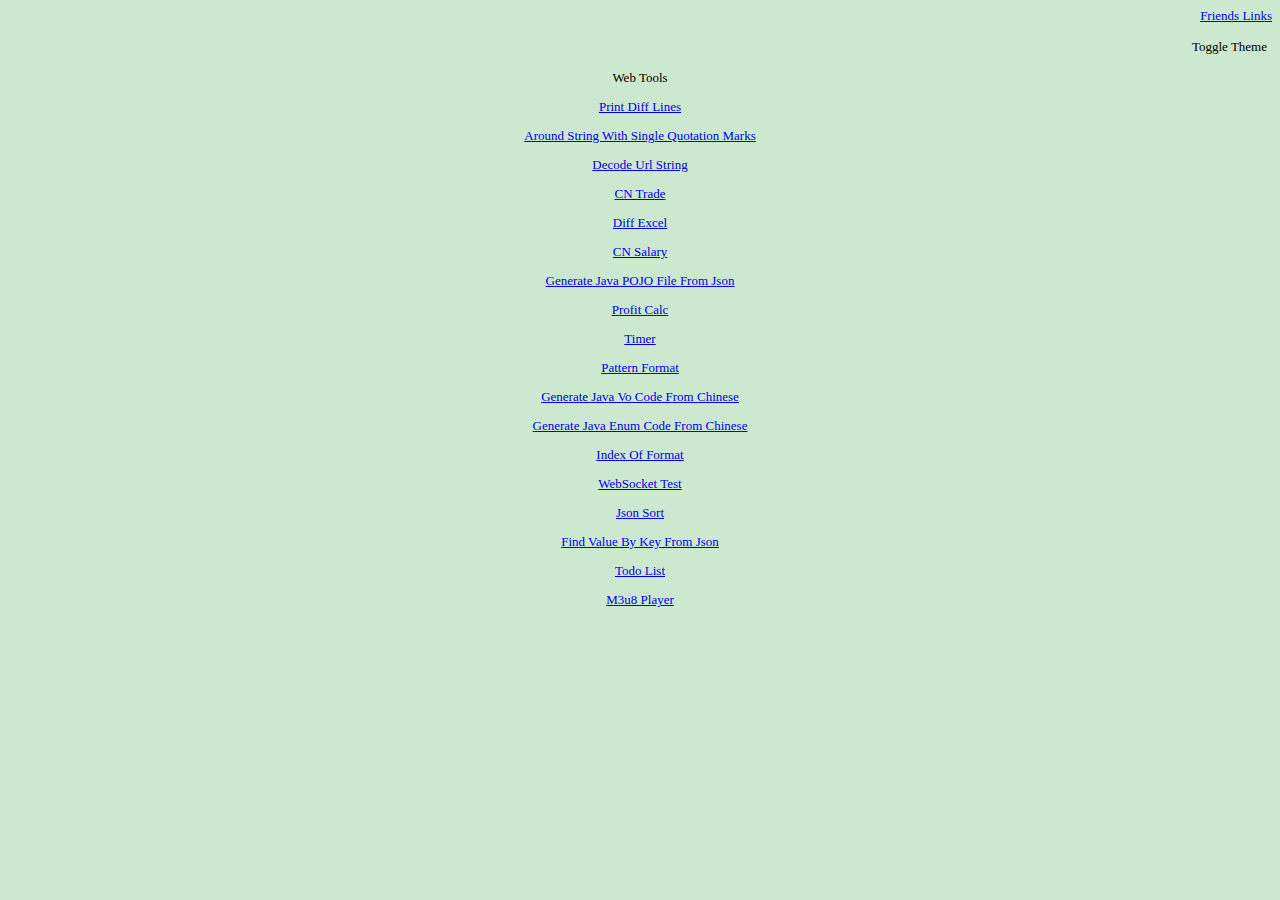
==== commit e64f63d5: "feat: update change theme" ====
--- a/index.html
+++ b/index.html
@@ -1 +1 @@
-<!DOCTYPE html><html lang=""><head><meta charset="utf-8"><meta http-equiv="X-UA-Compatible" content="IE=edge"><meta name="viewport" content="width=device-width,initial-scale=1"><link rel="icon" href="/dog.ico"><title>web-tools</title><link href="/css/chunk-114c9295.566949bf.css" rel="prefetch"><link href="/css/chunk-646202e6.6ad1413c.css" rel="prefetch"><link href="/css/chunk-7799304c.e6678d6d.css" rel="prefetch"><link href="/js/chunk-114c9295.30a87d36.js" rel="prefetch"><link href="/js/chunk-149d08b1.00b34141.js" rel="prefetch"><link href="/js/chunk-1940f107.82191f12.js" rel="prefetch"><link href="/js/chunk-2d0a4bb8.ade23f94.js" rel="prefetch"><link href="/js/chunk-2d0a4efd.bfbe1884.js" rel="prefetch"><link href="/js/chunk-2d0c02c5.529498ca.js" rel="prefetch"><link href="/js/chunk-2d0d0eed.f7668cda.js" rel="prefetch"><link href="/js/chunk-2d0dad43.49238ce2.js" rel="prefetch"><link href="/js/chunk-2d0e13e6.2129c901.js" rel="prefetch"><link href="/js/chunk-2d209383.5b77d5be.js" rel="prefetch"><link href="/js/chunk-2d210983.bb5bca90.js" rel="prefetch"><link href="/js/chunk-2d213cf6.b7e139da.js" rel="prefetch"><link href="/js/chunk-2d21b157.b8d61449.js" rel="prefetch"><link href="/js/chunk-2d21d0df.1ab55f2e.js" rel="prefetch"><link href="/js/chunk-39befad0.ed7d5ef3.js" rel="prefetch"><link href="/js/chunk-3f4150da.b5eab02d.js" rel="prefetch"><link href="/js/chunk-646202e6.3bf69aa5.js" rel="prefetch"><link href="/js/chunk-6e83591c.22ec3898.js" rel="prefetch"><link href="/js/chunk-7799304c.e4f678ae.js" rel="prefetch"><link href="/js/chunk-7fbbe763.63ef8775.js" rel="prefetch"><link href="/js/chunk-8cafbaf6.c1872ecd.js" rel="prefetch"><link href="/js/chunk-c8bb80e6.43fcbb64.js" rel="prefetch"><link href="/css/app.761abf24.css" rel="preload" as="style"><link href="/js/app.0b1c93c1.js" rel="preload" as="script"><link href="/js/chunk-vendors.3302790a.js" rel="preload" as="script"><link href="/css/app.761abf24.css" rel="stylesheet"></head><body><noscript><strong>We're sorry but web-tools doesn't work properly without JavaScript enabled. Please enable it to continue.</strong></noscript><div id="app"></div><script src="/js/chunk-vendors.3302790a.js"></script><script src="/js/app.0b1c93c1.js"></script></body></html>+<!DOCTYPE html><html lang=""><head><meta charset="utf-8"><meta http-equiv="X-UA-Compatible" content="IE=edge"><meta name="viewport" content="width=device-width,initial-scale=1"><link rel="icon" href="/dog.ico"><title>web-tools</title><link href="/css/chunk-114c9295.566949bf.css" rel="prefetch"><link href="/css/chunk-58e5be4e.01bd5669.css" rel="prefetch"><link href="/css/chunk-646202e6.6ad1413c.css" rel="prefetch"><link href="/js/chunk-114c9295.30a87d36.js" rel="prefetch"><link href="/js/chunk-149d08b1.00b34141.js" rel="prefetch"><link href="/js/chunk-1940f107.82191f12.js" rel="prefetch"><link href="/js/chunk-2d0a4bb8.ade23f94.js" rel="prefetch"><link href="/js/chunk-2d0a4efd.bfbe1884.js" rel="prefetch"><link href="/js/chunk-2d0c02c5.529498ca.js" rel="prefetch"><link href="/js/chunk-2d0d0eed.f7668cda.js" rel="prefetch"><link href="/js/chunk-2d0dad43.49238ce2.js" rel="prefetch"><link href="/js/chunk-2d0e13e6.2129c901.js" rel="prefetch"><link href="/js/chunk-2d209383.803ea0e9.js" rel="prefetch"><link href="/js/chunk-2d210983.bb5bca90.js" rel="prefetch"><link href="/js/chunk-2d213cf6.b7e139da.js" rel="prefetch"><link href="/js/chunk-2d21b157.b8d61449.js" rel="prefetch"><link href="/js/chunk-2d21d0df.1ab55f2e.js" rel="prefetch"><link href="/js/chunk-39befad0.ed7d5ef3.js" rel="prefetch"><link href="/js/chunk-3f4150da.b5eab02d.js" rel="prefetch"><link href="/js/chunk-58e5be4e.6f1e8da8.js" rel="prefetch"><link href="/js/chunk-646202e6.3bf69aa5.js" rel="prefetch"><link href="/js/chunk-6e83591c.22ec3898.js" rel="prefetch"><link href="/js/chunk-7fbbe763.63ef8775.js" rel="prefetch"><link href="/js/chunk-8cafbaf6.c1872ecd.js" rel="prefetch"><link href="/js/chunk-c8bb80e6.a8a8cde1.js" rel="prefetch"><link href="/css/app.cf8d3ff7.css" rel="preload" as="style"><link href="/js/app.e84d7eee.js" rel="preload" as="script"><link href="/js/chunk-vendors.3302790a.js" rel="preload" as="script"><link href="/css/app.cf8d3ff7.css" rel="stylesheet"></head><body><noscript><strong>We're sorry but web-tools doesn't work properly without JavaScript enabled. Please enable it to continue.</strong></noscript><div id="app"></div><script src="/js/chunk-vendors.3302790a.js"></script><script src="/js/app.e84d7eee.js"></script></body></html>--- a/css/chunk-58e5be4e.01bd5669.css
+++ b/css/chunk-58e5be4e.01bd5669.css
@@ -0,0 +1 @@
+.friends{text-align:right}.tools{text-align:center}.theme-toggle{margin-left:10px;padding:2px 5px;cursor:pointer}--- a/css/app.cf8d3ff7.css
+++ b/css/app.cf8d3ff7.css
@@ -0,0 +1 @@
+body{font-size:13px;font-family:Consolas,serif;text-align:center}table{margin:auto}--- a/css/app.cf8d3ff7.css
+++ b/css/app.cf8d3ff7.css
@@ -0,0 +1 @@
+body{font-size:13px;font-family:Consolas,serif;text-align:center}table{margin:auto}